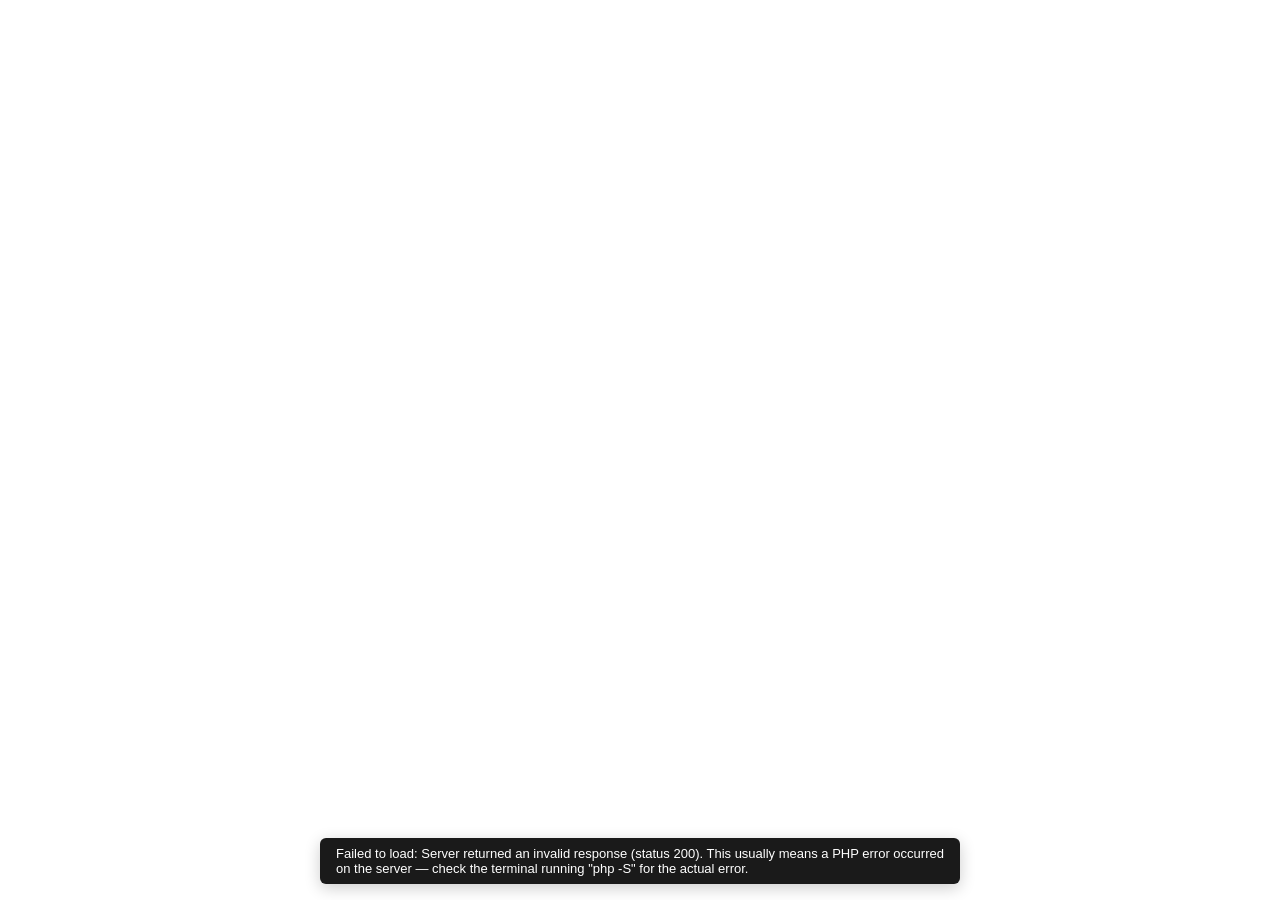
==== public/index.html @ 1382fa37 "UI changes" ====
<!doctype html>
<html lang="en">
<head>
<meta charset="utf-8">
<meta name="viewport" content="width=device-width, initial-scale=1">
<meta name="theme-color" content="#ffffff" media="(prefers-color-scheme: light)">
<meta name="theme-color" content="#14161a" media="(prefers-color-scheme: dark)">
<title>Quill</title>
<link rel="icon" type="image/svg+xml" href="favicon.svg">
<link rel="stylesheet" href="style.css?v=31">
</head>
<body>
<header id="app-header" hidden>
  <button id="sidebar-toggle-btn" type="button" aria-label="Toggle folders" aria-expanded="false" aria-controls="sidebar"><svg viewBox="0 0 24 24" width="18" height="18" fill="none" stroke="currentColor" stroke-width="2" stroke-linecap="round" stroke-linejoin="round" aria-hidden="true"><rect x="3" y="3" width="18" height="18" rx="2"/><path d="M9 3v18"/></svg></button>
  <h1 id="app-title"><a href="https://quill.appmac.fr/" target="_blank" rel="noopener"><svg class="app-title-icon" viewBox="0 0 24 24" width="20" height="20" fill="none" stroke="currentColor" stroke-width="2" stroke-linecap="round" stroke-linejoin="round" aria-hidden="true"><path d="M20.24 12.24a6 6 0 0 0-8.49-8.49L5 10.5V19h8.5z"/><line x1="16" y1="8" x2="2" y2="22"/><line x1="17.5" y1="15" x2="9" y2="15"/></svg>Quill</a></h1>

  <input type="search" id="search-input" placeholder="Search all items…" aria-label="Search all items">
  <button id="save-search-btn" type="button" title="Save this search" hidden><svg viewBox="0 0 24 24" width="12" height="12" fill="none" stroke="currentColor" stroke-width="2" stroke-linecap="round" stroke-linejoin="round" aria-hidden="true"><circle cx="11" cy="11" r="7"/><path d="m21 21-4.3-4.3"/></svg> Save</button>

  <button id="refresh-all-btn" type="button">Refresh all</button>
  <span id="last-updated" class="last-updated"></span>
  <button id="shortcuts-btn" type="button" title="Keyboard shortcuts" aria-label="Keyboard shortcuts">
    <svg viewBox="0 0 24 24" width="16" height="16" fill="none" stroke="currentColor" stroke-width="2" stroke-linecap="round" stroke-linejoin="round" aria-hidden="true"><rect x="2" y="6" width="20" height="12" rx="2"/><line x1="6" y1="10" x2="6" y2="10"/><line x1="10" y1="10" x2="10" y2="10"/><line x1="14" y1="10" x2="14" y2="10"/><line x1="18" y1="10" x2="18" y2="10"/><line x1="6" y1="14" x2="18" y2="14"/></svg>
  </button>
  <button id="settings-btn" type="button" title="Settings">⚙ Settings</button>
</header>

<div id="settings-overlay" hidden>
  <div id="settings-modal" role="dialog" aria-labelledby="settings-title">
    <div class="modal-header">
      <h2 id="settings-title">Settings</h2>
      <button id="settings-close-btn" type="button" class="modal-close" aria-label="Close settings">✕</button>
    </div>

    <section class="modal-section">
      <label class="modal-checkbox-row">
        <input type="checkbox" id="settings-sort-feeds-alpha">
        Sort feeds within folders alphabetically
      </label>
    </section>

    <section class="modal-section">
      <label class="modal-checkbox-row">
        <input type="checkbox" id="settings-mark-read-on-nav">
        Mark items read when navigating to them with j / arrow down
      </label>
    </section>

    <section class="modal-section">
      <label id="settings-highlight-color-label">Highlight color</label>
      <div id="settings-highlight-colors" class="highlight-color-options" role="radiogroup" aria-labelledby="settings-highlight-color-label"></div>
    </section>

    <section class="modal-section">
      <label for="settings-folder-input">New folder</label>
      <div class="modal-row">
        <input type="text" id="settings-folder-input" placeholder="Folder name">
        <button id="settings-folder-create-btn" type="button">Create</button>
      </div>
    </section>

    <section class="modal-section">
      <label for="settings-opml-input">Import OPML</label>
      <div class="modal-row">
        <input type="file" id="settings-opml-input" accept=".opml,.xml">
      </div>
    </section>

    <section class="modal-section">
      <label>Export OPML</label>
      <div class="modal-row">
        <button id="settings-opml-export-btn" type="button">Download feeds.opml</button>
      </div>
    </section>

    <section class="modal-section">
      <label for="settings-backup-input">Restore backup</label>
      <div class="modal-row">
        <input type="file" id="settings-backup-input" accept=".rssbackup,.json,.gz,.zip,application/json,application/gzip,application/zip,application/octet-stream">
      </div>
    </section>

    <section class="modal-section">
      <label>Backup</label>
      <div class="modal-row">
        <button id="settings-backup-export-btn" type="button">Download backup</button>
      </div>
    </section>

    <section class="modal-section">
      <label>Version</label>
      <p id="settings-version-text" class="settings-version-text"></p>
      <div class="modal-row settings-version-actions">
        <button id="settings-check-update-btn" type="button">Check for updates</button>
      </div>
    </section>

    <section class="modal-section">
      <label>Account</label>
      <div class="modal-row">
        <button id="settings-logout-btn" type="button">Log out</button>
      </div>
    </section>
  </div>
</div>

<div id="shortcuts-overlay" hidden>
  <div id="shortcuts-modal" role="dialog" aria-labelledby="shortcuts-title">
    <div class="modal-header">
      <h2 id="shortcuts-title">Keyboard shortcuts</h2>
      <button id="shortcuts-close-btn" type="button" class="modal-close" aria-label="Close keyboard shortcuts">✕</button>
    </div>

    <section class="modal-section">
      <label>Navigation</label>
      <dl class="shortcuts-list">
        <div><dt><kbd>j</kbd> / <kbd>k</kbd></dt><dd>Next / previous item or row</dd></div>
        <div><dt><kbd>↓</kbd> / <kbd>↑</kbd></dt><dd>Next / previous item or row</dd></div>
        <div><dt><kbd>Page Down</kbd> / <kbd>Page Up</kbd></dt><dd>Jump 10 items</dd></div>
        <div><dt><kbd>Home</kbd> / <kbd>End</kbd></dt><dd>First / last item or row</dd></div>
        <div><dt><kbd>←</kbd> / <kbd>→</kbd></dt><dd>Focus folders / items pane</dd></div>
      </dl>
    </section>

    <section class="modal-section">
      <label>Items</label>
      <dl class="shortcuts-list">
        <div><dt><kbd>Enter</kbd></dt><dd>Open selected item</dd></div>
        <div><dt><kbd>Space</kbd></dt><dd>Toggle read / unread</dd></div>
        <div><dt><kbd>s</kbd></dt><dd>Toggle star</dd></div>
      </dl>
    </section>

    <section class="modal-section">
      <label>General</label>
      <dl class="shortcuts-list">
        <div><dt><kbd>/</kbd></dt><dd>Focus search</dd></div>
        <div><dt><kbd>Esc</kbd></dt><dd>Close dialog / sidebar</dd></div>
        <div><dt><kbd>?</kbd></dt><dd>Show this help</dd></div>
      </dl>
    </section>
  </div>
</div>

<div id="login-overlay" hidden>
  <div id="login-modal" role="dialog" aria-labelledby="login-title">
    <div class="modal-header">
      <h2 id="login-title"><svg class="app-title-icon" viewBox="0 0 24 24" width="20" height="20" fill="none" stroke="currentColor" stroke-width="2" stroke-linecap="round" stroke-linejoin="round" aria-hidden="true"><path d="M20.24 12.24a6 6 0 0 0-8.49-8.49L5 10.5V19h8.5z"/><line x1="16" y1="8" x2="2" y2="22"/><line x1="17.5" y1="15" x2="9" y2="15"/></svg><span id="login-title-text">Log in</span></h2>
    </div>
    <section class="modal-section">
      <form id="login-form">
        <div class="modal-row">
          <input type="text" id="login-username" placeholder="Username" autocomplete="username" required>
        </div>
        <div class="modal-row">
          <input type="password" id="login-password" placeholder="Password" autocomplete="current-password" minlength="8" required>
        </div>
        <div class="modal-row" id="login-confirm-row" hidden>
          <input type="password" id="login-password-confirm" placeholder="Confirm password" autocomplete="new-password">
        </div>
        <div class="modal-row">
          <button type="submit" id="login-submit-btn">Log in</button>
        </div>
      </form>
      <p class="modal-hint" id="login-hint"></p>
    </section>
  </div>
</div>

<div id="add-feed-overlay" hidden>
  <div id="add-feed-modal" role="dialog" aria-labelledby="add-feed-title">
    <div class="modal-header">
      <h2 id="add-feed-title">Add feed</h2>
      <button id="add-feed-close-btn" type="button" class="modal-close" aria-label="Close add feed">✕</button>
    </div>
    <section class="modal-section">
      <label for="add-feed-url">Feed URL</label>
      <form id="add-feed-form">
        <div class="modal-row">
          <input type="text" inputmode="url" id="add-feed-url" placeholder="example.com/feed.xml" required>
        </div>
        <div class="modal-row">
          <select id="add-feed-folder"><option value="">No folder</option></select>
          <button type="submit">Add</button>
        </div>
      </form>
      <div id="add-feed-candidates-row" hidden>
        <div class="candidate-list-header">
          <span id="add-feed-candidates-count"></span>
          <button type="button" class="link-btn" id="add-feed-candidates-toggle-all">Select all</button>
        </div>
        <div id="add-feed-candidates" class="candidate-list"></div>
        <div class="modal-row">
          <button type="button" id="add-feed-candidates-confirm-btn">Add selected</button>
        </div>
      </div>
    </section>
  </div>
</div>

<div id="feed-filters-overlay" hidden>
  <div id="feed-filters-modal" role="dialog" aria-labelledby="feed-filters-title">
    <div class="modal-header">
      <h2 id="feed-filters-title">Edit content filters</h2>
      <button id="feed-filters-close-btn" type="button" class="modal-close" aria-label="Close content filters">✕</button>
    </div>
    <section class="modal-section">
      <label>Skip items whose title or summary contains any of these:</label>
      <div id="feed-filters-list"></div>
      <div id="feed-filters-input-wrap">
        <input id="feed-filters-input" type="text" placeholder="Add filter term…" autocomplete="off">
      </div>
    </section>
  </div>
</div>

<div id="app-body" hidden>
  <div id="sidebar-backdrop" hidden></div>
  <nav id="sidebar">
    <ul id="folder-list"></ul>
    <div id="sidebar-add-feed">
      <button type="button" id="add-feed-toggle-btn" class="sidebar-row">
        <span class="sidebar-row-icon"><svg viewBox="0 0 24 24" width="13" height="13" fill="none" stroke="currentColor" stroke-width="2" stroke-linecap="round" stroke-linejoin="round" aria-hidden="true"><line x1="12" y1="5" x2="12" y2="19"/><line x1="5" y1="12" x2="19" y2="12"/></svg></span>
        <span class="name">Add feed</span>
      </button>
    </div>
  </nav>
  <div id="sidebar-resizer" role="separator" aria-orientation="vertical" aria-label="Resize sidebar"></div>

  <div id="content-pane">
    <div id="item-pane-header">
      <div id="item-pane-titles">
        <h2 id="item-pane-title"><span id="item-pane-title-text">All Items</span><span id="item-pane-count" class="count-badge" hidden></span></h2>
        <a id="item-pane-feed-url" class="feed-url" href="#" target="_blank" rel="noopener noreferrer" hidden></a>
        <span id="item-pane-refresh-interval-fixed" class="refresh-interval-fixed" hidden></span>
        <span id="item-pane-refresh-interval" class="refresh-interval-wrap" hidden>
          <button id="refresh-interval-btn" type="button" class="refresh-interval-btn"></button>
          <div id="refresh-interval-popover" class="refresh-interval-popover" role="menu" hidden></div>
        </span>
      </div>
      <div id="item-pane-actions">
        <button id="sort-order-toggle-btn" type="button">Newest first</button>
        <button id="bulk-mark-read-btn" type="button" hidden></button>
        <button id="bulk-mark-unread-btn" type="button" hidden></button>
        <button id="bulk-select-toggle-btn" type="button">Select</button>
        <button id="mark-all-read-btn" type="button">Mark all read</button>
      </div>
    </div>

    <div id="content-columns">
      <main id="item-pane">
        <ul id="item-list"></ul>
        <div id="item-list-empty" hidden>
          <svg viewBox="0 0 24 24" width="72" height="72" fill="none" stroke="currentColor" stroke-width="1.5" stroke-linecap="round" stroke-linejoin="round" aria-hidden="true">
            <polyline points="22 12 16 12 14 15 10 15 8 12 2 12"></polyline>
            <path d="M5.45 5.11L2 12v6a2 2 0 0 0 2 2h16a2 2 0 0 0 2-2v-6l-3.45-6.89A2 2 0 0 0 16.76 4H7.24a2 2 0 0 0-1.79 1.11z"></path>
          </svg>
          <p>No items</p>
        </div>
      </main>

      <div id="reading-pane-resizer" role="separator" aria-orientation="vertical" aria-label="Resize reading pane"></div>

      <section id="reading-pane">
        <button id="reading-pane-back-btn" type="button">&larr; Back</button>
        <div id="reading-pane-empty">
          <svg viewBox="0 0 24 24" width="64" height="64" fill="none" stroke="currentColor" stroke-width="1.5" stroke-linecap="round" stroke-linejoin="round" aria-hidden="true"><path d="M20.24 12.24a6 6 0 0 0-8.49-8.49L5 10.5V19h8.5z"/><line x1="16" y1="8" x2="2" y2="22"/><line x1="17.5" y1="15" x2="9" y2="15"/></svg>
          <p>Select an item to read its summary</p>
        </div>
        <article id="reading-pane-article" hidden>
          <img id="reading-pane-image" alt="" hidden>
          <h2 id="reading-pane-title"><a id="reading-pane-link" href="#" target="_blank" rel="noopener noreferrer"></a></h2>
          <div id="reading-pane-meta" class="meta"></div>
          <div id="reading-pane-tags" class="reading-pane-tags">
            <div id="reading-pane-tags-list"></div>
            <div id="reading-pane-tag-input-wrap">
              <input id="reading-pane-tag-input" type="text" placeholder="Add tag…" autocomplete="off">
              <div id="reading-pane-tag-suggest" class="tag-suggest-menu" hidden></div>
            </div>
          </div>
          <div id="reading-pane-comment" class="reading-pane-comment">
            <div id="reading-pane-comment-view" hidden>
              <p id="reading-pane-comment-text"></p>
              <div class="reading-pane-comment-actions">
                <button id="reading-pane-comment-edit-btn" type="button" class="comment-link-btn">Edit note</button>
                <button id="reading-pane-comment-delete-btn" type="button" class="comment-link-btn">Delete note</button>
              </div>
            </div>
            <button id="reading-pane-comment-add-btn" type="button" class="comment-link-btn" hidden>+ Add a note</button>
            <div id="reading-pane-comment-edit" hidden>
              <textarea id="reading-pane-comment-input" rows="3" placeholder="Add a personal note about this article…"></textarea>
              <div class="reading-pane-comment-actions">
                <button id="reading-pane-comment-save-btn" type="button">Save</button>
                <button id="reading-pane-comment-cancel-btn" type="button" class="comment-link-btn">Cancel</button>
              </div>
            </div>
          </div>
          <div id="reading-pane-summary" class="summary"></div>
          <div id="reading-pane-highlights-missing" class="highlights-missing" hidden></div>
        </article>
      </section>
    </div>
  </div>
</div>

<footer id="app-footer" hidden>
  <span id="app-footer-text"></span>
  <span id="app-footer-update-badge" class="update-badge" hidden>
    <a id="app-footer-update-link" href="#settings"></a>
    <button id="app-footer-update-dismiss" type="button" aria-label="Dismiss until the next version" title="Dismiss until the next version">✕</button>
  </span>
</footer>

<div id="toast" hidden></div>

<div id="feed-row-menu" class="feed-row-menu" role="menu" hidden></div>

<div id="busy-overlay" hidden>
  <div class="spinner" aria-hidden="true"></div>
</div>

<script src="app.js?v=31"></script>
</body>
</html>
---- public/style.css ----
:root {
  --bg: #ffffff;
  --fg: #1a1a1a;
  --muted: #6b7280;
  --border: #e5e7eb;
  --accent: #2563eb;
  --accent-text: #ffffff;
  --unread-dot: #2563eb;
  --hover: #f3f4f6;
  --folder-bg: color-mix(in srgb, var(--fg) 6%, var(--bg));
  --badge-bg: var(--accent);
  --badge-fg: var(--accent-text);
  --update-badge-bg: #f59e0b;
  --update-badge-fg: #1a1200;
  --sidebar-bg: #ffffff;
  --shadow-color: rgba(15, 23, 42, 0.06);
  --selected-bg: color-mix(in srgb, var(--accent) 16%, var(--bg));
  --selected-bg-inactive: color-mix(in srgb, var(--fg) 10%, var(--bg));
  --footer-height: 28px;
  --note-bg: #fef9c3;
  --note-border: #fde047;
  font-family: -apple-system, BlinkMacSystemFont, "Segoe UI", sans-serif;
}

@media (prefers-color-scheme: dark) {
  :root {
    --bg: #14161a;
    --fg: #e6e6e6;
    --muted: #9ca3af;
    --border: #2a2d33;
    --accent: #60a5fa;
    --unread-dot: #60a5fa;
    --hover: #1f2227;
    --folder-bg: color-mix(in srgb, var(--fg) 6%, var(--bg));
    --sidebar-bg: #1a1c21;
    --shadow-color: rgba(0, 0, 0, 0.4);
    --update-badge-bg: #fbbf24;
    --update-badge-fg: #1a1200;
    --note-bg: rgba(250, 204, 21, 0.14);
    --note-border: rgba(250, 204, 21, 0.4);
  }

  #sidebar:not(.pane-focused) {
    --bg: #2f2f30;
    --sidebar-bg: #2f2f30;
  }

  #item-pane:not(.pane-focused) {
    --bg: #2f2f30;
  }

  #reading-pane:not(.pane-focused) {
    --bg: #2f2f30;
  }
}

* { box-sizing: border-box; }

html {
  background: var(--bg);
}

body {
  margin: 0;
  background: var(--bg);
  color: var(--fg);
  height: 100vh;
  height: 100dvh;
  overscroll-behavior-y: none;
  display: flex;
  flex-direction: column;
}

#app-header {
  display: flex;
  align-items: center;
  gap: 12px;
  padding: 10px 16px;
  border-bottom: 1px solid var(--border);
  box-shadow: 0 1px 3px var(--shadow-color);
  position: relative;
  z-index: 1;
  flex-wrap: wrap;
}

#app-header[hidden], #app-body[hidden], #app-footer[hidden] {
  display: none;
}

#app-footer {
  flex-shrink: 0;
  display: flex;
  align-items: center;
  height: var(--footer-height);
  padding: 0 16px;
  border-top: 1px solid var(--border);
  color: var(--muted);
  font-size: 12px;
  white-space: nowrap;
}

#app-footer-text {
  overflow: hidden;
  text-overflow: ellipsis;
  min-width: 0;
}

.update-badge {
  flex-shrink: 0;
  display: inline-flex;
  align-items: center;
  gap: 4px;
  margin-left: 8px;
  background: var(--update-badge-bg);
  color: var(--update-badge-fg);
  border-radius: 999px;
  padding: 2px 4px 2px 10px;
  font-size: 12px;
  font-weight: 600;
}

.update-badge[hidden] {
  display: none;
}

.update-badge a {
  color: inherit;
  text-decoration: none;
}

.update-badge a:hover {
  text-decoration: underline;
}

.update-badge button {
  border: none;
  background: transparent;
  color: inherit;
  opacity: 0.6;
  font-size: 11px;
  line-height: 1;
  padding: 2px 4px;
  cursor: pointer;
}

.update-badge button:hover {
  opacity: 1;
}

.settings-version-text {
  margin: 0;
  font-size: 13px;
}

.settings-update-download-btn {
  margin-top: 8px;
}

.settings-version-actions {
  margin-top: 8px;
}

#app-header h1 {
  display: flex;
  align-items: center;
  margin: 0;
  white-space: nowrap;
}

#app-header h1 a {
  display: flex;
  align-items: center;
  gap: 6px;
  font-size: 21px;
  font-weight: 700;
  letter-spacing: -0.01em;
  color: var(--accent);
  text-decoration: none;
}

#app-header h1 a:hover {
  text-decoration: underline;
}

.app-title-icon {
  flex-shrink: 0;
}

#sidebar-toggle-btn {
  display: inline-flex;
  align-items: center;
  justify-content: center;
  border: none;
  background: none;
  color: var(--fg);
  font-size: 18px;
  line-height: 1;
  padding: 6px 8px;
  border-radius: 6px;
  cursor: pointer;
  flex-shrink: 0;
}

#shortcuts-btn {
  display: inline-flex;
  align-items: center;
  justify-content: center;
}

#shortcuts-btn[hidden] {
  display: none;
}

#save-search-btn {
  display: inline-flex;
  align-items: center;
  gap: 5px;
}

#save-search-btn[hidden] {
  display: none;
}

#sidebar-toggle-btn:hover {
  background: var(--hover);
}

#sidebar-backdrop[hidden] {
  display: none;
}

.last-updated {
  color: var(--muted);
  font-size: 12px;
  white-space: nowrap;
}

select, button, input[type="url"], input[type="search"] {
  font-size: 13px;
  padding: 5px 8px;
  border: 1px solid var(--border);
  border-radius: 6px;
  background: var(--bg);
  color: var(--fg);
  transition: background-color .15s ease, border-color .15s ease, color .15s ease, transform .1s ease;
}

:where(button):hover:not(:disabled), :where(select):hover {
  background: var(--hover);
}

:where(button):active:not(:disabled) {
  transform: scale(0.97);
}

button[type="submit"] {
  background: var(--accent);
  border-color: var(--accent);
  color: var(--accent-text);
  font-weight: 600;
}

button[type="submit"]:hover {
  filter: brightness(0.92);
  background: var(--accent);
}

button:focus-visible, select:focus-visible, input:focus-visible, a:focus-visible {
  outline: 2px solid var(--accent);
  outline-offset: 2px;
}

input[type="file"]::file-selector-button,
input[type="file"]::-webkit-file-upload-button {
  font: inherit;
  font-size: 13px;
  padding: 5px 8px;
  border: 1px solid var(--border);
  border-radius: 6px;
  background: var(--bg);
  color: var(--fg);
  cursor: pointer;
  margin-right: 8px;
}

#search-input {
  min-width: 160px;
}

button {
  cursor: pointer;
}

#app-body {
  flex: 1;
  display: flex;
  overflow: hidden;
  padding: 2px;
}

#sidebar {
  width: 300px;
  display: flex;
  flex-direction: column;
  overflow: hidden;
  background: var(--sidebar-bg);
}

#folder-list {
  flex: 1;
  overflow-y: auto;
  padding: 8px 0;
}

@media (min-width: 601px) {
  #sidebar.collapsed {
    width: 0 !important;
    padding: 0;
    overflow: hidden;
  }

  #sidebar.collapsed + #sidebar-resizer {
    flex-basis: 0;
    opacity: 0;
    pointer-events: none;
  }
}

#sidebar-resizer {
  flex: 0 0 6px;
  cursor: col-resize;
  touch-action: none;
  position: relative;
  z-index: 1;
  background: transparent;
  transition: flex-basis 0.2s ease, opacity 0.2s ease;
}

body.resizing-sidebar {
  cursor: col-resize;
  user-select: none;
}

/* Drop the width/padding easing while actively dragging so the sidebar snaps
   to the cursor instead of chasing it; the collapse/expand animation still
   applies normally once this class is removed. */
body.resizing-sidebar #sidebar {
  transition: filter 0.15s ease;
}

#sidebar, #item-pane, #reading-pane {
  transition: filter 0.15s ease;
}

#sidebar {
  transition: filter 0.15s ease, width 0.2s ease, padding 0.2s ease;
}

#sidebar:not(.pane-focused), #item-pane:not(.pane-focused), #reading-pane:not(.pane-focused) {
  filter: brightness(0.98);
}

@media (prefers-color-scheme: dark) {
  #sidebar:not(.pane-focused), #item-pane:not(.pane-focused), #reading-pane:not(.pane-focused) {
    filter: brightness(0.94);
  }
}

/* Selection highlight tracks pane focus the way a native macOS list does: full
   accent color while its pane is key, neutral gray once focus moves elsewhere. */
#sidebar:not(.pane-focused) .sidebar-row.active,
#sidebar:not(.pane-focused) .sidebar-row.folder-row.active {
  background: var(--selected-bg-inactive);
}

#item-pane:not(.pane-focused) .item-row.selected {
  box-shadow: inset 3px 0 0 var(--muted);
}

#item-pane:not(.pane-focused) .item-row.selected .item-row-fg {
  background: var(--selected-bg-inactive);
}

#folder-list, #folder-list ul {
  list-style: none;
  margin: 0;
}

#folder-list ul {
  padding: 0;
}

#folder-list > li {
  margin-bottom: 2px;
}

.folder-node {
  margin: 1px 0 2px;
}

.sidebar-row {
  display: flex;
  align-items: center;
  padding: 7px 16px;
  cursor: pointer;
  gap: 6px;
  transition: background-color .15s ease;
}

.sidebar-row .row-buttons {
  display: flex;
  align-items: center;
  gap: 1px;
  flex-shrink: 0;
  margin-right: -5px;
}

.sidebar-row.feed-row .row-buttons-left {
  margin-right: 0;
}

.sidebar-row.feed-row .filter-badge {
  order: 10;
}

.sidebar-row.feed-row .count {
  order: 20;
}

.sidebar-row.feed-row .row-buttons-left {
  order: 30;
}

.sidebar-row.feed-row .row-buttons-right {
  order: 40;
}

.sidebar-row.feed-row:hover .filter-badge {
  order: 35;
}

.sidebar-row:hover {
  background: var(--hover);
}

.sidebar-row.active {
  background: var(--selected-bg);
  font-weight: 600;
}

.sidebar-row .name {
  flex: 1;
  overflow: hidden;
  text-overflow: ellipsis;
  white-space: nowrap;
}

.sidebar-row .feed-favicon {
  width: 14px;
  height: 14px;
  border-radius: 3px;
  flex-shrink: 0;
  object-fit: cover;
}

.sidebar-row .saved-search-icon,
.sidebar-row .sidebar-row-icon {
  display: inline-flex;
  align-items: center;
  flex-shrink: 0;
  color: var(--muted);
}

.sidebar-row .count {
  color: var(--muted);
  font-size: 12px;
  flex-shrink: 0;
}

.sidebar-row .count.count-total {
  border: 1px solid var(--border);
  border-radius: 999px;
  padding: 0 6px;
  font-size: 11px;
  line-height: 16px;
}

.sidebar-row .count.count-badge, #item-pane-title .count-badge {
  background: var(--badge-bg);
  color: var(--badge-fg);
  border-radius: 999px;
  padding: 1px 8px;
  font-size: 11px;
  font-weight: 600;
}

#item-pane-title .count-badge {
  margin-left: 8px;
  vertical-align: middle;
}

.sidebar-row.folder-row {
  font-weight: 600;
  text-transform: uppercase;
  font-size: 11px;
  letter-spacing: 0.04em;
  color: var(--muted);
  padding-left: 8px;
}

/* Feed folders get the badge colour so they stand apart from the Tags/Highlights/Notes sections. */
.sidebar-row.feed-folder-row .name {
  color: var(--badge-bg);
}

.sidebar-row.folder-row:hover:not(.active) {
  background: none;
}

.sidebar-row.folder-row .chevron {
  opacity: 0.55;
}

.sidebar-row.folder-row:hover .chevron {
  opacity: 1;
}

.sidebar-row.folder-row.active {
  color: var(--fg);
  background: var(--selected-bg);
}

.sidebar-row.feed-row {
  padding-left: 34px;
  font-size: 13px;
}

.row-remove, .row-more, .row-rename, .row-refresh, .row-move {
  display: inline-flex;
  align-items: center;
  justify-content: center;
  border: none;
  background: none;
  color: var(--muted);
  cursor: pointer;
  font-size: 12px;
  padding: 5px 5px;
  border-radius: 4px;
  flex-shrink: 0;
  opacity: 0;
  visibility: hidden;
  width: 0;
  min-width: 0;
  padding-left: 0;
  padding-right: 0;
  overflow: hidden;
}

.sidebar-row.feed-row:hover .row-remove,
.sidebar-row.feed-row:hover .row-more,
.sidebar-row.feed-row:hover .row-refresh,
.sidebar-row.folder-row:hover .row-remove,
.sidebar-row.folder-row:hover .row-rename,
.sidebar-row.folder-row:hover .row-move {
  opacity: 1;
  visibility: visible;
  width: auto;
  padding-left: 5px;
  padding-right: 5px;
}

.row-remove:hover {
  color: #dc2626;
  background: var(--hover);
}

.row-remove.confirming {
  opacity: 1;
  visibility: visible;
  color: #dc2626;
  font-weight: 600;
}

.row-more:hover, .row-rename:hover, .row-refresh:hover, .row-move:hover:not(:disabled) {
  color: var(--accent);
  background: var(--hover);
}

.row-refresh.spinning {
  animation: rowRefreshSpin .6s linear infinite;
}

.btn-spinner-icon {
  animation: rowRefreshSpin .6s linear infinite;
  vertical-align: -2px;
  margin-right: 3px;
}

@keyframes rowRefreshSpin {
  to { transform: rotate(360deg); }
}

.row-move:disabled {
  cursor: default;
  opacity: .3 !important;
}

.filter-badge {
  display: inline-flex;
  align-items: center;
  gap: 2px;
  color: #b45309;
  font-size: 11px;
  flex-shrink: 0;
  white-space: nowrap;
}

.feed-error-badge {
  color: #dc2626;
  font-size: 11px;
  flex-shrink: 0;
}

.sidebar-row.feed-row.feed-disabled {
  opacity: 0.5;
}

.sidebar-row.feed-row.feed-disabled .feed-favicon {
  filter: grayscale(1);
}

.sidebar-row.feed-row.feed-disabled .row-more {
  opacity: 1;
  visibility: visible;
  width: auto;
  padding-left: 5px;
  padding-right: 5px;
  color: var(--accent);
}

.chevron {
  border: none;
  background: none;
  color: var(--muted);
  cursor: pointer;
  padding: 0;
  width: 16px;
  height: 16px;
  flex-shrink: 0;
  display: inline-flex;
  align-items: center;
  justify-content: center;
  line-height: 1;
  transform: rotate(90deg);
  transition: transform 0.1s ease;
}

.chevron.collapsed {
  transform: rotate(0deg);
}

.folder-feeds-wrap {
  display: grid;
  grid-template-rows: 1fr;
  transition: grid-template-rows 0.18s ease;
}

.folder-feeds-wrap.collapsed {
  grid-template-rows: 0fr;
}

.folder-feeds {
  list-style: none;
  margin: 0;
  padding: 0;
  min-height: 0;
  overflow: hidden;
}

@media (prefers-reduced-motion: reduce) {
  .folder-feeds-wrap {
    transition: none;
  }
}

#sidebar-add-feed {
  flex-shrink: 0;
  border-top: 1px solid var(--border);
  padding: 8px 16px;
}

#add-feed-toggle-btn {
  width: auto;
  border: none;
  background: var(--badge-bg);
  color: var(--badge-fg);
  font: inherit;
  text-align: left;
  padding: 4px 12px;
  border-radius: 999px;
}

#add-feed-toggle-btn:hover {
  background: var(--badge-bg);
  filter: brightness(0.92);
}

#add-feed-toggle-btn .sidebar-row-icon {
  color: var(--badge-fg);
}

#add-feed-toggle-btn .name {
  font-size: 0.7rem;
}

#content-pane {
  flex: 1;
  min-width: 0;
  display: flex;
  flex-direction: column;
  overflow: hidden;
}

#content-columns {
  flex: 1;
  min-height: 0;
  display: flex;
  overflow: hidden;
}

#item-pane {
  width: 420px;
  flex-shrink: 0;
  display: flex;
  flex-direction: column;
  overflow-y: auto;
  background: var(--bg);
}

#reading-pane-resizer {
  flex: 0 0 6px;
  cursor: col-resize;
  touch-action: none;
  position: relative;
  z-index: 1;
  background: transparent;
}

body.resizing-reading-pane {
  cursor: col-resize;
  user-select: none;
}

#sidebar-resizer::after,
#reading-pane-resizer::after {
  content: "";
  position: absolute;
  top: 0;
  bottom: 0;
  left: 50%;
  width: 1px;
  transform: translateX(-50%);
  background: var(--border);
  pointer-events: none;
  transition: width 0.1s ease, background-color 0.1s ease;
}

#sidebar-resizer:hover::after,
#sidebar-resizer.resizing::after,
#reading-pane-resizer:hover::after,
#reading-pane-resizer.resizing::after {
  width: 2px;
  background: var(--accent);
}

#reading-pane {
  flex: 1;
  min-width: 240px;
  overflow-y: auto;
  background: var(--bg);
  padding: 20px 24px;
}

#reading-pane-back-btn {
  display: none;
}

#reading-pane-empty {
  height: 100%;
  position: relative;
  display: flex;
  align-items: center;
  justify-content: center;
  color: var(--muted);
  font-size: 13px;
  text-align: center;
  overflow: hidden;
}

#reading-pane-empty svg {
  position: absolute;
  top: 50%;
  left: 50%;
  transform: translate(-50%, -50%);
  width: 90%;
  height: 90%;
  opacity: 0.08;
}

#reading-pane-empty p {
  position: relative;
  margin: 0;
}

#reading-pane-empty[hidden] {
  display: none;
}

#reading-pane-image {
  display: block;
  width: 100%;
  max-height: 320px;
  object-fit: cover;
  border-radius: 8px;
  margin-bottom: 16px;
  background: var(--hover);
}

#reading-pane-image[hidden] {
  display: none;
}

#reading-pane-title {
  font-size: 19px;
  margin: 0 0 6px;
  line-height: 1.3;
}

#reading-pane-title a {
  color: var(--fg);
  text-decoration: none;
}

#reading-pane-title a:hover {
  color: var(--accent);
  text-decoration: underline;
}

#reading-pane-meta {
  margin-bottom: 16px;
}

.reading-pane-tags {
  display: flex;
  flex-wrap: wrap;
  align-items: center;
  gap: 6px;
  margin: -8px 0 16px;
}

#reading-pane-tags-list, #feed-filters-list {
  display: flex;
  flex-wrap: wrap;
  gap: 6px;
}

#feed-filters-list {
  margin-bottom: 8px;
}

.tag-chip {
  display: inline-flex;
  align-items: center;
  gap: 4px;
  padding: 3px 8px;
  border: 1px solid var(--border);
  border-radius: 999px;
  background: var(--hover);
  font-size: 12px;
  color: var(--fg);
}

.tag-chip button {
  border: none;
  background: none;
  padding: 0;
  margin: 0;
  color: var(--muted);
  cursor: pointer;
  font-size: 12px;
  line-height: 1;
}

.tag-chip button:hover {
  color: var(--accent);
}

#reading-pane-tag-input-wrap {
  position: relative;
}

#reading-pane-tag-input, #feed-filters-input {
  font-size: 12px;
  padding: 3px 8px;
  border: 1px dashed var(--border);
  border-radius: 999px;
  background: none;
  color: var(--fg);
}

#reading-pane-tag-input {
  width: 110px;
}

#reading-pane-tag-input:focus {
  width: 160px;
}

#feed-filters-input {
  width: 100%;
}

.tag-suggest-menu {
  position: fixed;
  background: var(--bg);
  border: 1px solid var(--border);
  border-radius: 8px;
  box-shadow: 0 6px 20px var(--shadow-color);
  z-index: 105;
  display: flex;
  flex-direction: column;
  min-width: 160px;
  max-height: 220px;
  overflow-y: auto;
  padding: 4px;
}

.tag-suggest-menu[hidden] {
  display: none;
}

.tag-suggest-menu button {
  display: block;
  width: 100%;
  text-align: left;
  padding: 6px 10px;
  border: none;
  background: none;
  border-radius: 6px;
  color: var(--fg);
  cursor: pointer;
  font-size: 13px;
}

.tag-suggest-menu button:hover {
  background: var(--hover-bg, var(--selected-bg));
}

.reading-pane-comment {
  margin: -8px 0 16px;
}

.reading-pane-comment.boxed {
  padding: 10px 12px;
  border: 1px solid var(--note-border);
  border-radius: 8px;
  background: var(--note-bg);
}

#reading-pane-comment-text {
  margin: 0;
  font-size: 13px;
  white-space: pre-wrap;
  word-break: break-word;
}

.reading-pane-comment-actions {
  display: flex;
  gap: 12px;
  margin-top: 6px;
}

.comment-link-btn {
  border: none;
  background: none;
  color: var(--muted);
  font-size: 12px;
  padding: 0;
  margin: 0;
  cursor: pointer;
}

.comment-link-btn:hover {
  color: var(--accent);
}

#reading-pane-comment-input {
  width: 100%;
  box-sizing: border-box;
  font: inherit;
  font-size: 13px;
  padding: 8px;
  border: 1px solid var(--border);
  border-radius: 6px;
  background: var(--bg);
  color: var(--fg);
  resize: vertical;
}

#folder-list, #item-pane, #reading-pane {
  scrollbar-width: thin;
  scrollbar-color: var(--border) transparent;
}

#folder-list::-webkit-scrollbar, #item-pane::-webkit-scrollbar, #reading-pane::-webkit-scrollbar {
  width: 8px;
}

#folder-list::-webkit-scrollbar-thumb, #item-pane::-webkit-scrollbar-thumb, #reading-pane::-webkit-scrollbar-thumb {
  background: var(--border);
  border-radius: 4px;
}

#folder-list::-webkit-scrollbar-thumb:hover, #item-pane::-webkit-scrollbar-thumb:hover, #reading-pane::-webkit-scrollbar-thumb:hover {
  background: var(--muted);
}

#item-pane-header {
  flex-shrink: 0;
  display: flex;
  align-items: center;
  justify-content: space-between;
  padding: 10px 16px;
  border-bottom: 1px solid var(--border);
  box-shadow: 0 1px 3px var(--shadow-color);
  background: var(--bg);
}

#item-pane-actions {
  display: flex;
  align-items: center;
  gap: 8px;
}

#bulk-select-toggle-btn.active {
  color: var(--accent);
  border-color: var(--accent);
}

.bulk-checkbox {
  width: 15px;
  height: 15px;
  margin-top: 6px;
  flex-shrink: 0;
  cursor: pointer;
}

#item-pane-header h2 {
  font-size: 14px;
  margin: 0;
  color: var(--muted);
  font-weight: 600;
}

#item-pane-titles {
  min-width: 0;
}

.feed-url {
  display: block;
  font-size: 11px;
  color: var(--muted);
  text-decoration: none;
  margin-top: 2px;
  overflow: hidden;
  text-overflow: ellipsis;
  white-space: nowrap;
  max-width: 60ch;
}

.feed-url:hover {
  color: var(--accent);
  text-decoration: underline;
}

.feed-url[hidden] {
  display: none;
}

.refresh-interval-fixed {
  display: block;
  font-size: 11px;
  color: var(--muted);
  margin-top: 2px;
}

.refresh-interval-fixed[hidden] {
  display: none;
}

.refresh-interval-wrap {
  position: relative;
  display: inline-flex;
  align-items: center;
  margin-top: 2px;
}

.refresh-interval-wrap[hidden] {
  display: none;
}

.refresh-interval-btn {
  font-size: 11px;
  color: var(--muted);
  background: none;
  border: none;
  padding: 0;
  cursor: pointer;
}

.refresh-interval-btn:hover {
  color: var(--accent);
  text-decoration: underline;
}

.refresh-interval-popover {
  position: absolute;
  top: 100%;
  left: 0;
  margin-top: 4px;
  background: var(--bg);
  border: 1px solid var(--border);
  border-radius: 8px;
  box-shadow: 0 6px 20px var(--shadow-color);
  z-index: 50;
  display: flex;
  flex-direction: column;
  min-width: 170px;
  padding: 4px;
}

.refresh-interval-popover[hidden] {
  display: none;
}

.refresh-interval-popover button {
  display: block;
  width: 100%;
  text-align: left;
  padding: 6px 10px;
  border: none;
  background: none;
  border-radius: 6px;
  color: var(--fg);
  cursor: pointer;
  font-size: 13px;
}

.refresh-interval-popover button:hover {
  background: var(--hover-bg, var(--selected-bg));
}

.feed-row-menu {
  position: fixed;
  background: var(--bg);
  border: 1px solid var(--border);
  border-radius: 8px;
  box-shadow: 0 6px 20px var(--shadow-color);
  z-index: 105;
  display: flex;
  flex-direction: column;
  min-width: 170px;
  padding: 4px;
}

.feed-row-menu[hidden] {
  display: none;
}

.feed-row-menu button {
  display: block;
  width: 100%;
  text-align: left;
  padding: 6px 10px;
  border: none;
  background: none;
  border-radius: 6px;
  color: var(--fg);
  cursor: pointer;
  font-size: 13px;
}

.feed-row-menu button:hover {
  background: var(--hover-bg, var(--selected-bg));
}

#item-list {
  list-style: none;
  margin: 0;
  padding: 0;
}

#item-list-empty {
  flex: 1;
  position: relative;
  display: flex;
  align-items: center;
  justify-content: center;
  min-height: 300px;
  color: var(--muted);
  overflow: hidden;
}

#item-list-empty[hidden] {
  display: none;
}

#item-list-empty svg {
  position: absolute;
  top: 50%;
  left: 50%;
  transform: translate(-50%, -50%);
  width: 90%;
  height: 90%;
  opacity: 0.08;
}

#item-list-empty p {
  position: relative;
  margin: 0;
  font-size: 13px;
}

.show-page-btn {
  border: none;
  background: none;
  color: var(--muted);
  font-size: 12px;
  padding: 0;
  margin: 0;
  cursor: pointer;
}

.show-page-btn:hover {
  color: var(--accent);
}

.item-row {
  display: flex;
  gap: 10px;
  padding: 12px 12px 12px;
  border-bottom: 1px solid var(--border);
  cursor: pointer;
  align-items: flex-start;
  position: relative;
  overflow: hidden;
  /* Let the browser handle vertical scrolling natively; horizontal drags are
     claimed by attachItemRowSwipe() in app.js for the swipe gesture. */
  touch-action: pan-y;
}

.item-row.bulk-selected .item-row-fg {
  background: var(--selected-bg);
}

/* .item-row-fg is the swipeable foreground (dot/thumb/content) — it carries
   the hover/selected background instead of .item-row itself so the layer sits
   opaque above .item-row-swipe-hint until a swipe slides it aside. */
.item-row-fg {
  display: flex;
  gap: 10px;
  align-items: flex-start;
  flex: 1;
  min-width: 0;
  position: relative;
  z-index: 1;
  /* Bleeds out into .item-row's own 12px padding (and back in via matching
     padding here) so the hover/selected background spans the full row edge
     to edge, same as before this became a nested wrapper. */
  margin: -12px;
  padding: 12px;
  background: var(--bg);
  transition: background-color .15s ease;
}

.item-row:hover .item-row-fg {
  background: var(--hover);
}

.item-row.selected {
  box-shadow: inset 3px 0 0 var(--accent);
}

.item-row.selected .item-row-fg {
  background: var(--selected-bg);
}

.item-row-swipe-hint {
  position: absolute;
  inset: 0;
  display: none;
  align-items: center;
  padding: 0 20px;
  font-size: 13px;
  font-weight: 600;
  color: #fff;
  background: var(--accent);
}

.item-row-swipe-hint.left {
  justify-content: flex-start;
}

.item-row-swipe-hint.right {
  justify-content: flex-end;
}

.item-row .dot {
  width: 8px;
  height: 8px;
  border-radius: 50%;
  background: var(--unread-dot);
  box-shadow: 0 0 0 3px color-mix(in srgb, var(--unread-dot) 15%, transparent);
  margin-top: 6px;
  flex-shrink: 0;
}

.item-thumb {
  width: 18px;
  height: 18px;
  object-fit: cover;
  border-radius: 6px;
  background: var(--hover);
  flex-shrink: 0;
}

.item-row.read .dot {
  background: transparent;
  box-shadow: none;
}

.item-row .content {
  flex: 1;
  min-width: 0;
}

.item-actions-row {
  display: flex;
  align-items: center;
  margin-top: 4px;
}

.item-actions {
  display: flex;
  align-items: center;
  gap: 2px;
  flex-shrink: 0;
  margin-left: auto;
}

.item-read-toggle,
.item-star-toggle {
  display: inline-flex;
  align-items: center;
  justify-content: center;
  border: none;
  background: none;
  color: var(--muted);
  cursor: pointer;
  font-size: 13px;
  padding: 4px 8px;
  border-radius: 4px;
  flex-shrink: 0;
  opacity: 0;
  visibility: hidden;
}

.item-row:hover .item-read-toggle,
.item-row:hover .item-star-toggle {
  opacity: 1;
  visibility: visible;
}

.item-row.starred .item-star-toggle {
  opacity: 1;
  visibility: visible;
  color: var(--accent);
}

.item-read-toggle:hover,
.item-star-toggle:hover {
  color: var(--accent);
  background: var(--bg);
}

.item-row .title {
  font-size: 14px;
  margin: 0 0 2px;
}

.item-row.read .title {
  color: var(--muted);
  font-weight: normal;
}

.item-row .meta {
  font-size: 12px;
  color: var(--muted);
}

.summary {
  font-size: 13px;
  color: var(--fg);
  max-width: 140ch;
  line-height: 1.5;
}

.summary a {
  color: var(--accent);
}

.summary img { max-width: 100%; border-radius: 6px; }

.summary-lead-image { margin-bottom: 8px; }
.summary-lead-image img { display: block; }

.summary table {
  border-collapse: collapse;
  width: 100%;
  margin: 8px 0;
}

.summary th,
.summary td {
  border: 1px solid var(--border);
  padding: 4px 6px;
  text-align: left;
}

.summary figure {
  margin: 8px 0;
}

.summary figcaption {
  font-size: 12px;
  color: var(--muted);
  margin-top: 4px;
}

#settings-overlay, #login-overlay, #shortcuts-overlay, #add-feed-overlay, #feed-filters-overlay {
  position: fixed;
  inset: 0;
  background: rgba(0, 0, 0, 0.5);
  display: flex;
  align-items: flex-start;
  justify-content: center;
  padding: 60px 16px;
  z-index: 100;
}

#settings-overlay[hidden], #login-overlay[hidden], #shortcuts-overlay[hidden], #add-feed-overlay[hidden], #feed-filters-overlay[hidden] {
  display: none;
}

#feed-filters-overlay {
  align-items: center;
}

#settings-modal, #login-modal, #shortcuts-modal, #add-feed-modal, #feed-filters-modal {
  background: var(--bg);
  color: var(--fg);
  border: 1px solid var(--border);
  border-radius: 10px;
  width: 100%;
  max-width: 420px;
  padding: 16px 20px 20px;
  box-shadow: 0 10px 40px rgba(0, 0, 0, 0.25);
}

#busy-overlay {
  position: fixed;
  inset: 0;
  background: rgba(0, 0, 0, 0.4);
  display: flex;
  align-items: center;
  justify-content: center;
  z-index: 100;
}

#busy-overlay[hidden] {
  display: none;
}

.spinner {
  width: 64px;
  height: 64px;
  border: 6px solid var(--border);
  border-top-color: var(--accent);
  border-radius: 50%;
  animation: spin 0.8s linear infinite;
}

@keyframes spin {
  to { transform: rotate(360deg); }
}

.modal-header {
  display: flex;
  align-items: center;
  justify-content: space-between;
  margin-bottom: 8px;
}

.modal-header h2 {
  display: flex;
  align-items: center;
  gap: 6px;
  font-size: 16px;
  margin: 0;
}

#login-title {
  color: var(--accent);
}

#login-modal .modal-section {
  padding: 0;
  border-top: none;
}

#login-modal {
  max-width: 320px;
  padding: 12px 15px 15px;
}

#login-modal #login-title {
  font-size: 14px;
}

#login-modal .app-title-icon {
  width: 16px;
  height: 16px;
}

#login-modal input,
#login-modal button {
  font-size: 12px;
  padding: 5px 7px;
}

.modal-close {
  border: none;
  background: none;
  color: var(--muted);
  cursor: pointer;
  font-size: 14px;
  padding: 4px 6px;
  border-radius: 4px;
}

.modal-close:hover {
  color: var(--fg);
  background: var(--hover);
}

.modal-section {
  padding: 12px 0;
  border-top: 1px solid var(--border);
}

.modal-section:first-of-type {
  border-top: none;
}

.modal-section label {
  display: block;
  font-size: 12px;
  font-weight: 600;
  color: var(--muted);
  margin-bottom: 6px;
}

.modal-row {
  display: flex;
  gap: 8px;
}

#login-form, #add-feed-form {
  display: flex;
  flex-direction: column;
  gap: 8px;
}

.modal-checkbox-row {
  display: flex !important;
  align-items: center;
  gap: 8px;
  font-size: 13px !important;
  font-weight: 400 !important;
  color: var(--fg) !important;
  margin-bottom: 0 !important;
  cursor: pointer;
}

.modal-checkbox-row input {
  margin: 0;
}

.modal-row[hidden] {
  display: none;
}

#add-feed-candidates-row {
  display: flex;
  flex-direction: column;
  gap: 8px;
  margin-top: 12px;
}

#add-feed-candidates-row[hidden] {
  display: none;
}

.candidate-list-header {
  display: flex;
  justify-content: space-between;
  align-items: baseline;
  font-size: 12px;
  font-weight: 600;
  color: var(--muted);
}

.candidate-list-header .link-btn {
  background: none;
  border: none;
  padding: 0;
  font-size: 12px;
  color: var(--muted);
  text-decoration: underline;
  cursor: pointer;
}

.candidate-list-header .link-btn[hidden] {
  display: none;
}

.candidate-list {
  max-height: 50vh;
  overflow-y: auto;
  border: 1px solid var(--border);
  border-radius: 6px;
}

.candidate-item {
  display: flex !important;
  align-items: flex-start;
  gap: 8px;
  padding: 6px 8px;
  margin: 0 !important;
  font-size: 13px !important;
  font-weight: 400 !important;
  color: var(--fg) !important;
  cursor: pointer;
}

.candidate-item + .candidate-item {
  border-top: 1px solid var(--border);
}

.candidate-item input {
  margin: 3px 0 0;
  flex: none;
}

.candidate-item > span {
  display: flex;
  flex-direction: column;
  min-width: 0;
}

.candidate-url {
  color: var(--muted);
  font-size: 11px;
  overflow: hidden;
  text-overflow: ellipsis;
  white-space: nowrap;
}

.modal-row input {
  flex: 1;
  min-width: 0;
}

.modal-row #add-feed-candidates {
  flex: 1;
  min-width: 0;
}

#add-feed-candidates-row {
  margin-top: 8px;
}

#add-feed-folder {
  flex: 1;
  min-width: 0;
}

#settings-opml-export-btn {
  align-self: flex-start;
}

.modal-hint {
  margin: 6px 0 0;
  font-size: 12px;
  color: var(--muted);
}

.modal-hint:empty {
  display: none;
}

.shortcuts-list {
  margin: 0;
}

.shortcuts-list > div {
  display: flex;
  align-items: baseline;
  justify-content: space-between;
  gap: 12px;
  padding: 4px 0;
}

.shortcuts-list dt {
  flex-shrink: 0;
  white-space: nowrap;
}

.shortcuts-list dd {
  margin: 0;
  color: var(--muted);
  font-size: 13px;
  text-align: right;
}

kbd {
  display: inline-block;
  font: 12px -apple-system, BlinkMacSystemFont, "Segoe UI", sans-serif;
  background: var(--hover);
  border: 1px solid var(--border);
  border-bottom-width: 2px;
  border-radius: 4px;
  padding: 1px 6px;
}

.search-highlight {
  background: color-mix(in srgb, var(--accent) 30%, transparent);
  color: inherit;
  border-radius: 2px;
  padding: 0 1px;
}

#toast {
  position: fixed;
  bottom: 16px;
  left: 50%;
  transform: translateX(-50%);
  background: var(--fg);
  color: var(--bg);
  padding: 8px 16px;
  border-radius: 6px;
  font-size: 13px;
  box-shadow: 0 4px 16px rgba(0, 0, 0, 0.2);
  /* Above #settings-overlay/#login-overlay/#shortcuts-overlay/#add-feed-overlay
     (z-index: 100) so a toast fired while one of those is open isn't caught
     behind its dim overlay. */
  z-index: 110;
}

/* ---------- Responsive / mobile ---------- */

/* Touch/no-hover devices can't trigger :hover, so these controls would
   otherwise be permanently invisible and unusable there. Placed at the end
   of the file so it wins the cascade over their earlier base rules
   (equal specificity, later source order wins). */
@media (hover: none) {
  .row-remove,
  .row-more,
  .row-rename,
  .row-refresh,
  .row-move {
    opacity: 1;
    visibility: visible;
    width: auto;
    padding-left: 5px;
    padding-right: 5px;
  }
  .row-move:disabled {
    opacity: .3;
  }
  .item-read-toggle,
  .item-star-toggle {
    opacity: 1;
    visibility: visible;
  }
}

@media (max-width: 600px) {
  #sidebar {
    position: fixed;
    top: 0;
    left: 0;
    bottom: var(--footer-height);
    z-index: 200;
    width: 90% !important;
    max-width: 400px;
    background: var(--sidebar-bg);
    transform: translateX(-100%);
    transition: transform 0.2s ease-out;
    box-shadow: 2px 0 16px rgba(0, 0, 0, 0.25);
  }

  #sidebar-resizer {
    display: none;
  }

  #sidebar.open {
    transform: translateX(0);
  }

  #sidebar-backdrop {
    display: block;
    position: fixed;
    top: 0;
    left: 0;
    right: 0;
    /* Same 100vh-then-100dvh fallback as body's height, earlier in this file: on iOS
       Safari, inset:0 sizes a fixed element against the address-bar-collapsed viewport,
       so when the bar is expanded a stale strip of the backdrop's dark tint can be left
       painted at the top after it's hidden, until something forces a full relayout. */
    height: 100vh;
    height: 100dvh;
    z-index: 150;
    background: rgba(0, 0, 0, 0.45);
  }

  #item-pane {
    width: 100% !important;
  }

  #reading-pane-resizer {
    display: none;
  }

  #reading-pane {
    display: none;
    width: 100% !important;
    padding: 16px;
  }

  #reading-pane-back-btn {
    display: inline-flex;
    align-items: center;
    gap: 4px;
    margin-bottom: 12px;
    border: none;
    background: none;
    color: var(--accent);
    font-size: 15px;
    font-weight: 600;
    padding: 6px 0;
    cursor: pointer;
  }

  #content-columns.mobile-reading-open #item-pane {
    display: none;
  }

  #content-columns.mobile-reading-open #reading-pane {
    display: block;
  }

  #app-header button,
  #app-header input,
  #app-header select {
    padding: 8px 10px;
  }

  .sidebar-row {
    padding-top: 9px;
    padding-bottom: 9px;
  }

  .row-remove, .row-more, .row-rename, .row-refresh, .row-move, .item-read-toggle, .item-star-toggle {
    padding: 8px 8px;
  }
}

@media (max-width: 480px) {
  #settings-overlay, #login-overlay, #add-feed-overlay {
    padding: 24px 12px;
  }
}

@media (max-height: 500px) {
  #settings-overlay, #login-overlay, #add-feed-overlay {
    padding-top: 16px;
  }
}

/* User text highlights in the reading pane (select text → Highlight; click to remove). */
/* Colour picked in Settings via <html data-highlight-color>; yellow is the default. */
:root {
  --user-highlight: #ffe066;
}
:root[data-highlight-color="green"] { --user-highlight: #b9f0a8; }
:root[data-highlight-color="blue"] { --user-highlight: #b3dcff; }
:root[data-highlight-color="pink"] { --user-highlight: #ffc2e2; }
:root[data-highlight-color="orange"] { --user-highlight: #ffcf99; }

@media (prefers-color-scheme: dark) {
  :root { --user-highlight: rgba(250, 204, 21, 0.4); }
  :root[data-highlight-color="green"] { --user-highlight: rgba(74, 222, 128, 0.35); }
  :root[data-highlight-color="blue"] { --user-highlight: rgba(96, 165, 250, 0.4); }
  :root[data-highlight-color="pink"] { --user-highlight: rgba(244, 114, 182, 0.4); }
  :root[data-highlight-color="orange"] { --user-highlight: rgba(251, 146, 60, 0.4); }
}

mark.user-highlight {
  background: var(--user-highlight);
  color: inherit;
  border-radius: 2px;
  cursor: pointer;
}

.highlight-color-options {
  display: flex;
  gap: 10px;
}

.highlight-color-swatch {
  width: 26px;
  height: 26px;
  padding: 0;
  border-radius: 50%;
  border: 1px solid color-mix(in srgb, var(--fg) 20%, transparent);
  cursor: pointer;
}
.highlight-color-swatch[data-color="yellow"] { background: #ffe066; }
.highlight-color-swatch[data-color="green"] { background: #b9f0a8; }
.highlight-color-swatch[data-color="blue"] { background: #b3dcff; }
.highlight-color-swatch[data-color="pink"] { background: #ffc2e2; }
.highlight-color-swatch[data-color="orange"] { background: #ffcf99; }

/* Dim the unselected swatches rather than outlining the chosen one. */
.highlight-color-swatch[aria-checked="false"] {
  opacity: 0.35;
}
.highlight-color-swatch[aria-checked="false"]:hover {
  opacity: 0.7;
}

.highlight-popover-btn {
  position: fixed;
  z-index: 2147483647;
  background: #222;
  color: #fff;
  font: 12px -apple-system, BlinkMacSystemFont, "Segoe UI", sans-serif;
  padding: 4px 10px;
  border-radius: 6px;
  cursor: pointer;
  box-shadow: 0 2px 6px rgba(0, 0, 0, 0.3);
  user-select: none;
  -webkit-user-select: none;
}

@media (prefers-color-scheme: dark) {
  .highlight-popover-btn {
    background: #f3f4f6;
    color: #111;
  }
}

.highlights-missing {
  margin-top: 12px;
  font-size: 12px;
  color: var(--muted);
}
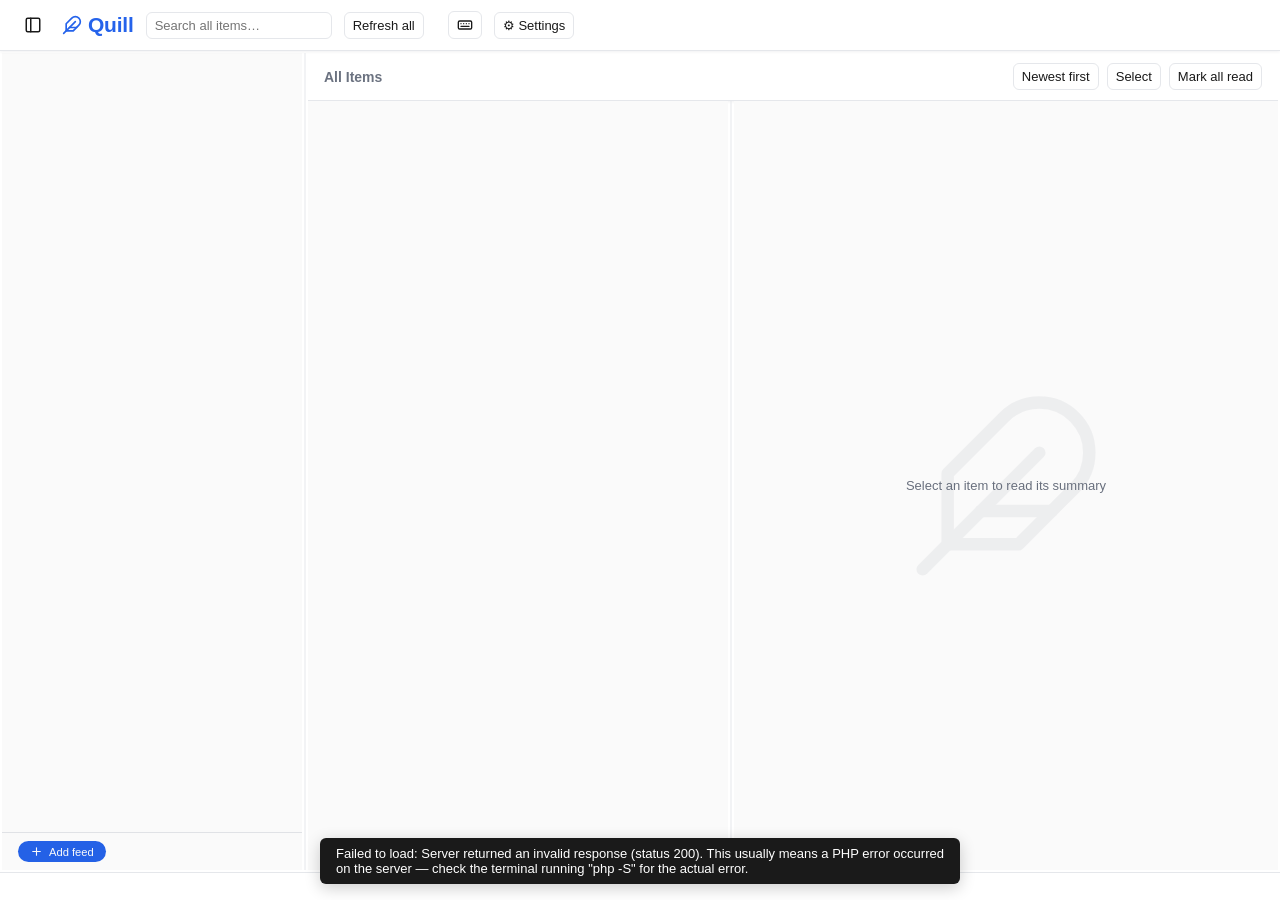
==== commit 19a1ad4c: "The app opens faster: the check for a new version no longer holds up the first page load, startup ne" ====
--- a/public/index.html
+++ b/public/index.html
@@ -7,7 +7,7 @@
 <meta name="theme-color" content="#14161a" media="(prefers-color-scheme: dark)">
 <title>Quill</title>
 <link rel="icon" type="image/svg+xml" href="favicon.svg">
-<link rel="stylesheet" href="style.css?v=31">
+<link rel="stylesheet" href="style.css?v=33">
 </head>
 <body>
 <header id="app-header" hidden>
@@ -90,13 +90,37 @@
     <section class="modal-section">
       <label>Version</label>
       <p id="settings-version-text" class="settings-version-text"></p>
-      <div class="modal-row settings-version-actions">
+      <div class="modal-row settings-version-actions" id="settings-check-update-row">
         <button id="settings-check-update-btn" type="button">Check for updates</button>
       </div>
     </section>
 
+    <section class="modal-section" id="settings-users-section" hidden>
+      <label>Users</label>
+      <ul id="settings-users-list" class="settings-users-list"></ul>
+      <form id="settings-user-add-form" class="settings-user-add-form">
+        <div class="modal-row">
+          <input type="text" id="settings-user-add-username" placeholder="Username" autocomplete="off" required>
+          <input type="password" id="settings-user-add-password" placeholder="Password (min. 8)" autocomplete="new-password" minlength="8" required>
+        </div>
+        <div class="modal-row settings-user-add-actions">
+          <label class="modal-checkbox-row">
+            <input type="checkbox" id="settings-user-add-admin">
+            Admin
+          </label>
+          <button type="submit">Add user</button>
+        </div>
+      </form>
+    </section>
+
     <section class="modal-section">
       <label>Account</label>
+      <p id="settings-account-text" class="settings-version-text"></p>
+      <form id="settings-password-form" class="modal-row settings-password-form">
+        <input type="password" id="settings-password-current" placeholder="Current password" autocomplete="current-password" required>
+        <input type="password" id="settings-password-new" placeholder="New password (min. 8)" autocomplete="new-password" minlength="8" required>
+        <button type="submit">Change</button>
+      </form>
       <div class="modal-row">
         <button id="settings-logout-btn" type="button">Log out</button>
       </div>
@@ -127,13 +151,14 @@
       <dl class="shortcuts-list">
         <div><dt><kbd>Enter</kbd></dt><dd>Open selected item</dd></div>
         <div><dt><kbd>Space</kbd></dt><dd>Toggle read / unread</dd></div>
-        <div><dt><kbd>s</kbd></dt><dd>Toggle star</dd></div>
+        <div><dt><kbd>s</kbd></dt><dd>Save / unsave</dd></div>
       </dl>
     </section>
 
     <section class="modal-section">
       <label>General</label>
       <dl class="shortcuts-list">
+        <div><dt><kbd>r</kbd></dt><dd>Reload list (drops read items from Unread)</dd></div>
         <div><dt><kbd>/</kbd></dt><dd>Focus search</dd></div>
         <div><dt><kbd>Esc</kbd></dt><dd>Close dialog / sidebar</dd></div>
         <div><dt><kbd>?</kbd></dt><dd>Show this help</dd></div>
@@ -319,6 +344,6 @@
   <div class="spinner" aria-hidden="true"></div>
 </div>
 
-<script src="app.js?v=31"></script>
+<script src="app.js?v=38"></script>
 </body>
 </html>
--- a/public/style.css
+++ b/public/style.css
@@ -152,6 +152,57 @@
   font-size: 13px;
 }
 
+.settings-users-list {
+  list-style: none;
+  margin: 0 0 8px;
+  padding: 0;
+}
+
+.settings-users-list li {
+  display: flex;
+  align-items: center;
+  flex-wrap: wrap;
+  gap: 8px;
+  padding: 4px 0;
+  font-size: 13px;
+}
+
+.settings-user-name {
+  flex: 1;
+  min-width: 0;
+  overflow: hidden;
+  text-overflow: ellipsis;
+}
+
+.settings-user-role {
+  color: var(--muted);
+  font-size: 12px;
+}
+
+.settings-user-delete.confirming {
+  color: #dc2626;
+  font-weight: 600;
+}
+
+.settings-user-reset-row {
+  flex-basis: 100%;
+}
+
+.settings-user-add-form {
+  display: flex;
+  flex-direction: column;
+  gap: 8px;
+}
+
+.settings-user-add-actions {
+  align-items: center;
+  justify-content: space-between;
+}
+
+.settings-password-form {
+  margin: 8px 0;
+}
+
 .settings-update-download-btn {
   margin-top: 8px;
 }
@@ -804,6 +855,8 @@
   transform: translate(-50%, -50%);
   width: 90%;
   height: 90%;
+  max-width: 200px;
+  max-height: 200px;
   opacity: 0.08;
 }
 
@@ -1222,6 +1275,8 @@
   transform: translate(-50%, -50%);
   width: 90%;
   height: 90%;
+  max-width: 200px;
+  max-height: 200px;
   opacity: 0.08;
 }
 
